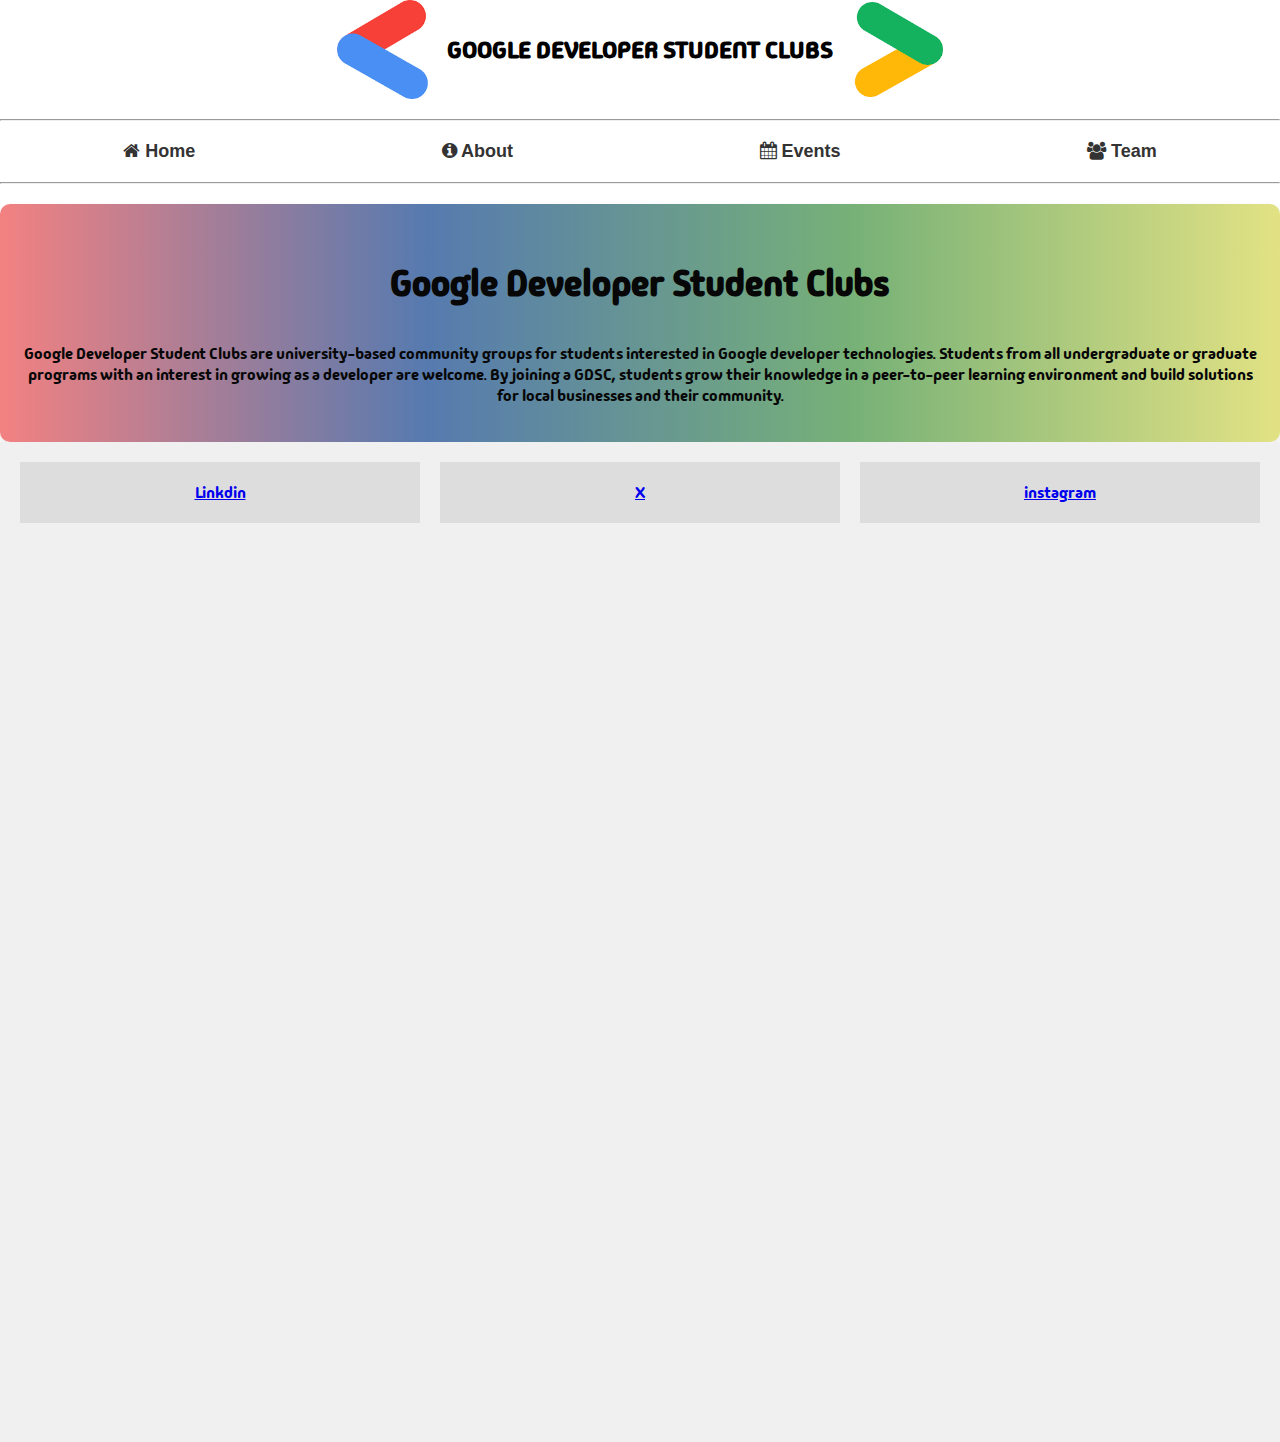
==== index.html @ c8a12a69 "events" ====
<!DOCTYPE html>
<html lang="en">
<head>
    <meta charset="UTF-8">
    <meta name="viewport" content="width=device-width, initial-scale=1.0">
    <link rel="stylesheet" href="stylesheet.css">
    <link rel="stylesheet" href="https://cdnjs.cloudflare.com/ajax/libs/font-awesome/4.7.0/css/font-awesome.min.css">
    <link rel="preconnect" href="https://fonts.googleapis.com">
    <link rel="preconnect" href="https://fonts.gstatic.com" crossorigin>
    <link href="https://fonts.googleapis.com/css2?family=Madimi+One&display=swap" rel="stylesheet">
    <title>GOOGLE DEVELOPER STUDENTS CLUB</title>
</head>
<body>

    <div class="image-container">
        <img src="IMG_20240304_204135.png" alt="Image 1" width="100">
        <h2>GOOGLE DEVELOPER STUDENT CLUBS</h2>
        <img src="IMG_20240304_204146.png" alt="Image 2" width="100">
    </div>

    <hr>

    <div class="nav-container">
        <nav>
            <a href="gdscwebsite.html"><i class="fa fa-home"></i> Home</a>
            <a href="about.html"><i class="fa fa-info-circle"></i> About</a>
            <a href="events.html"><i class="fa fa-calendar"></i> Events</a>
            <a href="team.html"><i class="fa fa-users"></i> Team</a>
        </nav>
    </div>

    <hr>

    <div class="intro">
        <div class="madimi-one-regular">
            <p>Google Developer Student Clubs</p>
        </div>
        <p>Google Developer Student Clubs are university-based community groups for students interested in Google developer technologies. Students from all undergraduate or graduate programs with an interest in growing as a developer are welcome. By joining a GDSC, students grow their knowledge in a peer-to-peer learning environment and build solutions for local businesses and their community.</p>
    </div>
    <div class ="additional-content">
    <div class="grid-container">
        <div class="grid-item"> <a href="https://www.linkedin.com/company/dscmmdu/"> Linkdin</a>
        </div>
        <div class="grid-item"><a href="https://x.com/gdsc_mmdu?t=2R_I44zn91MVbKIuBrNYTg&s=09"> X</a></div>
        <div class="grid-item"><a href="https://www.instagram.com/gdsc_mmdu?igsh=N2piY3U4ZTE0ZHln"> instagram</a></div>
       
        
    </div>
</div>
</body>
</html>
---- stylesheet.css ----
body {
    margin: 0;
    padding: 0;
    font-family: 'Madimi One', sans-serif;
    overflow-y: auto;
}

.image-container {
    display: flex;
    align-items: center;
    justify-content: center;
}

h2 {
    font-size: 24px;
    font-weight: bold;
    margin: 0 10px;
}

img {
    max-width: 100%;
    height: auto;
}

hr {
    margin: 20px 0;
}

.nav-container {
    text-align: center;
}

nav {
    display: flex;
    justify-content: space-around;
}

nav a {
    font-family: 'Arial', sans-serif;
    font-size: 18px;
    text-decoration: none;
    color: #333;
    font-weight: bold;
}

nav a:hover {
    color: rgb(11, 106, 122);
}

.intro {
    background: linear-gradient(to right, rgb(243, 129, 129), rgb(86, 122, 175), rgb(119, 177, 119), rgb(226, 226, 132));
    color: #070707;
    padding: 20px;
    text-align: center;
    
    border-radius: 10px;
    box-shadow: 0 4px 8px rgba(0, 0, 0, 0.1); 
}

.madimi-one-regular {
    font-family: 'Madimi One', sans-serif;
    font-size: 36px;
    font-weight: bold;
}
.card {
    max-width: 600px;
    margin: 50px auto;
    background: #fff;
    border-radius: 10px;
    box-shadow: 0 4px 8px rgba(0, 0, 0, 0.1);
}

.grid-container {
    display: grid;
    grid-template-columns: repeat(3, 1fr); 
    gap: 20px; 
    padding: 20px; 
}

.grid-item {
    background-color: #ddd;
    padding: 20px;
    text-align: center;
}
.additional-content {
    
    height: 1000px; 
    background-color: #f0f0f0;
}
.mukta-semibold {
    font-family: "Mukta", sans-serif;
    font-weight: 600;
    font-style: normal;
  }
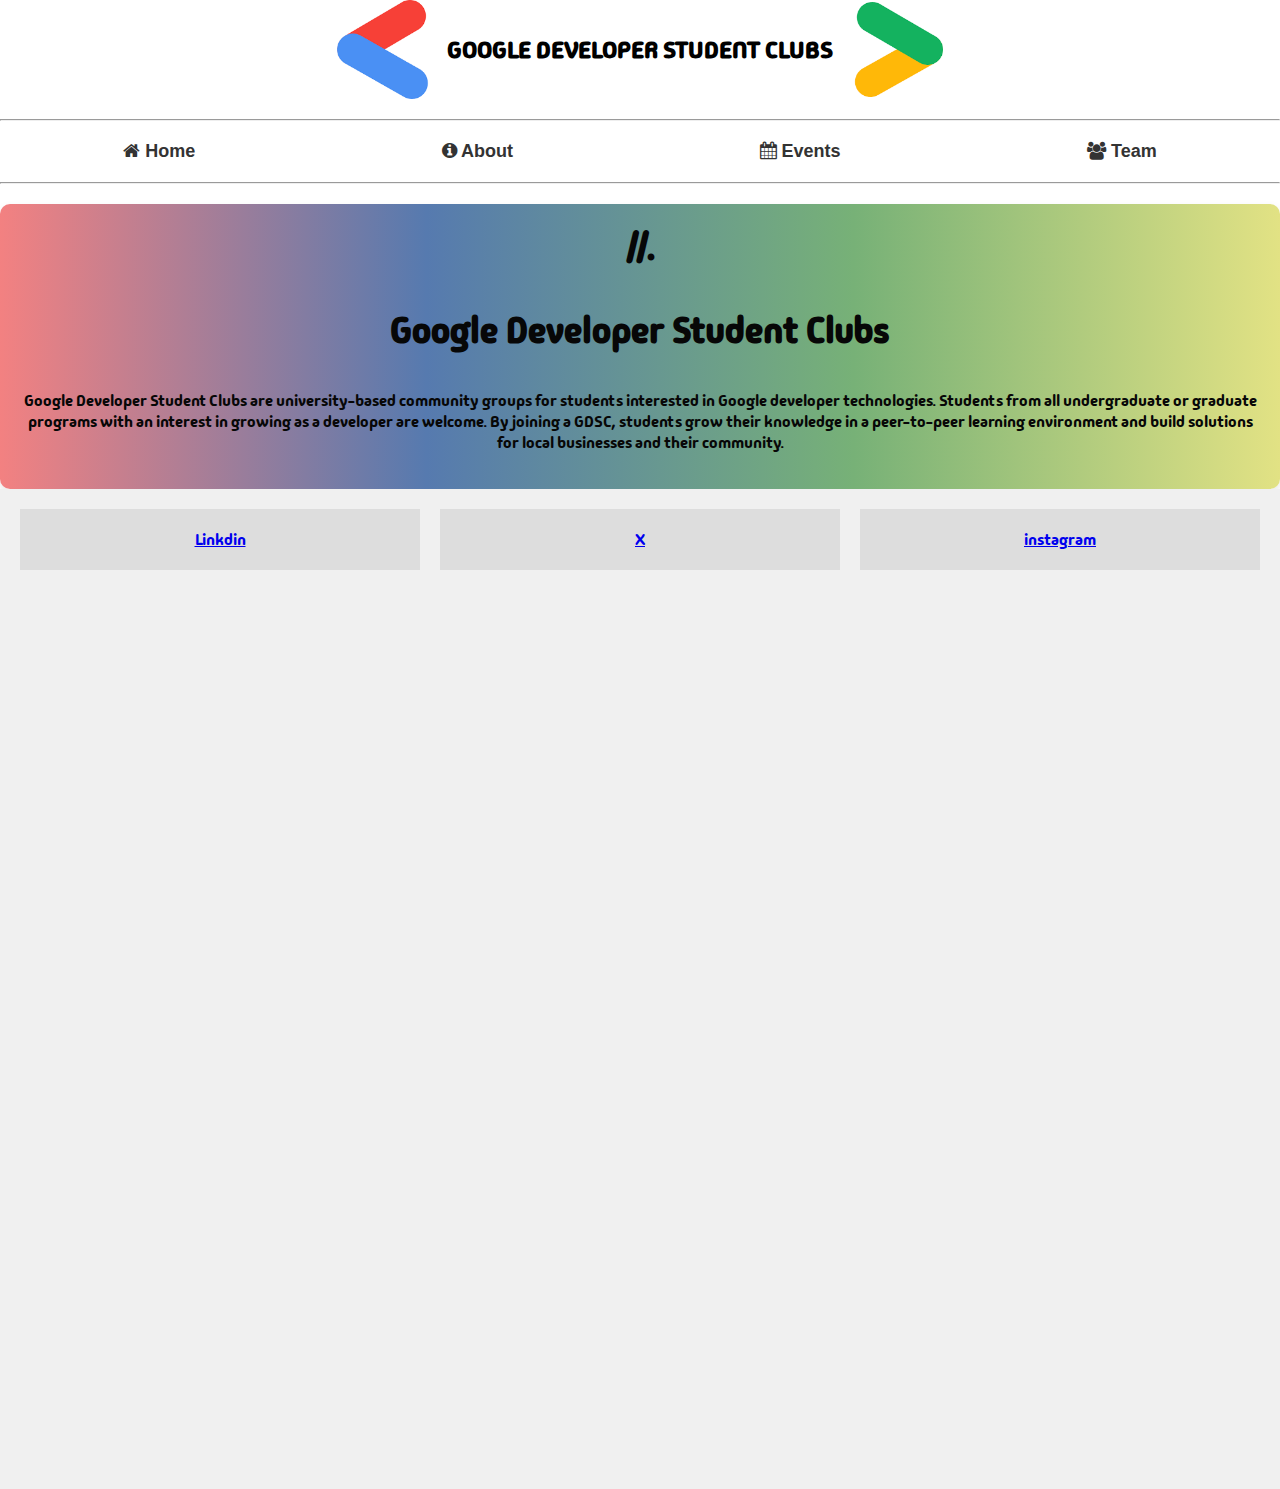
==== commit 57a0e8e6: "commit" ====
--- a/index.html
+++ b/index.html
@@ -32,7 +32,7 @@
     <hr>
 
     <div class="intro">
-        <div class="madimi-one-regular">
+        <div class="madimi-one-regular">//.
             <p>Google Developer Student Clubs</p>
         </div>
         <p>Google Developer Student Clubs are university-based community groups for students interested in Google developer technologies. Students from all undergraduate or graduate programs with an interest in growing as a developer are welcome. By joining a GDSC, students grow their knowledge in a peer-to-peer learning environment and build solutions for local businesses and their community.</p>
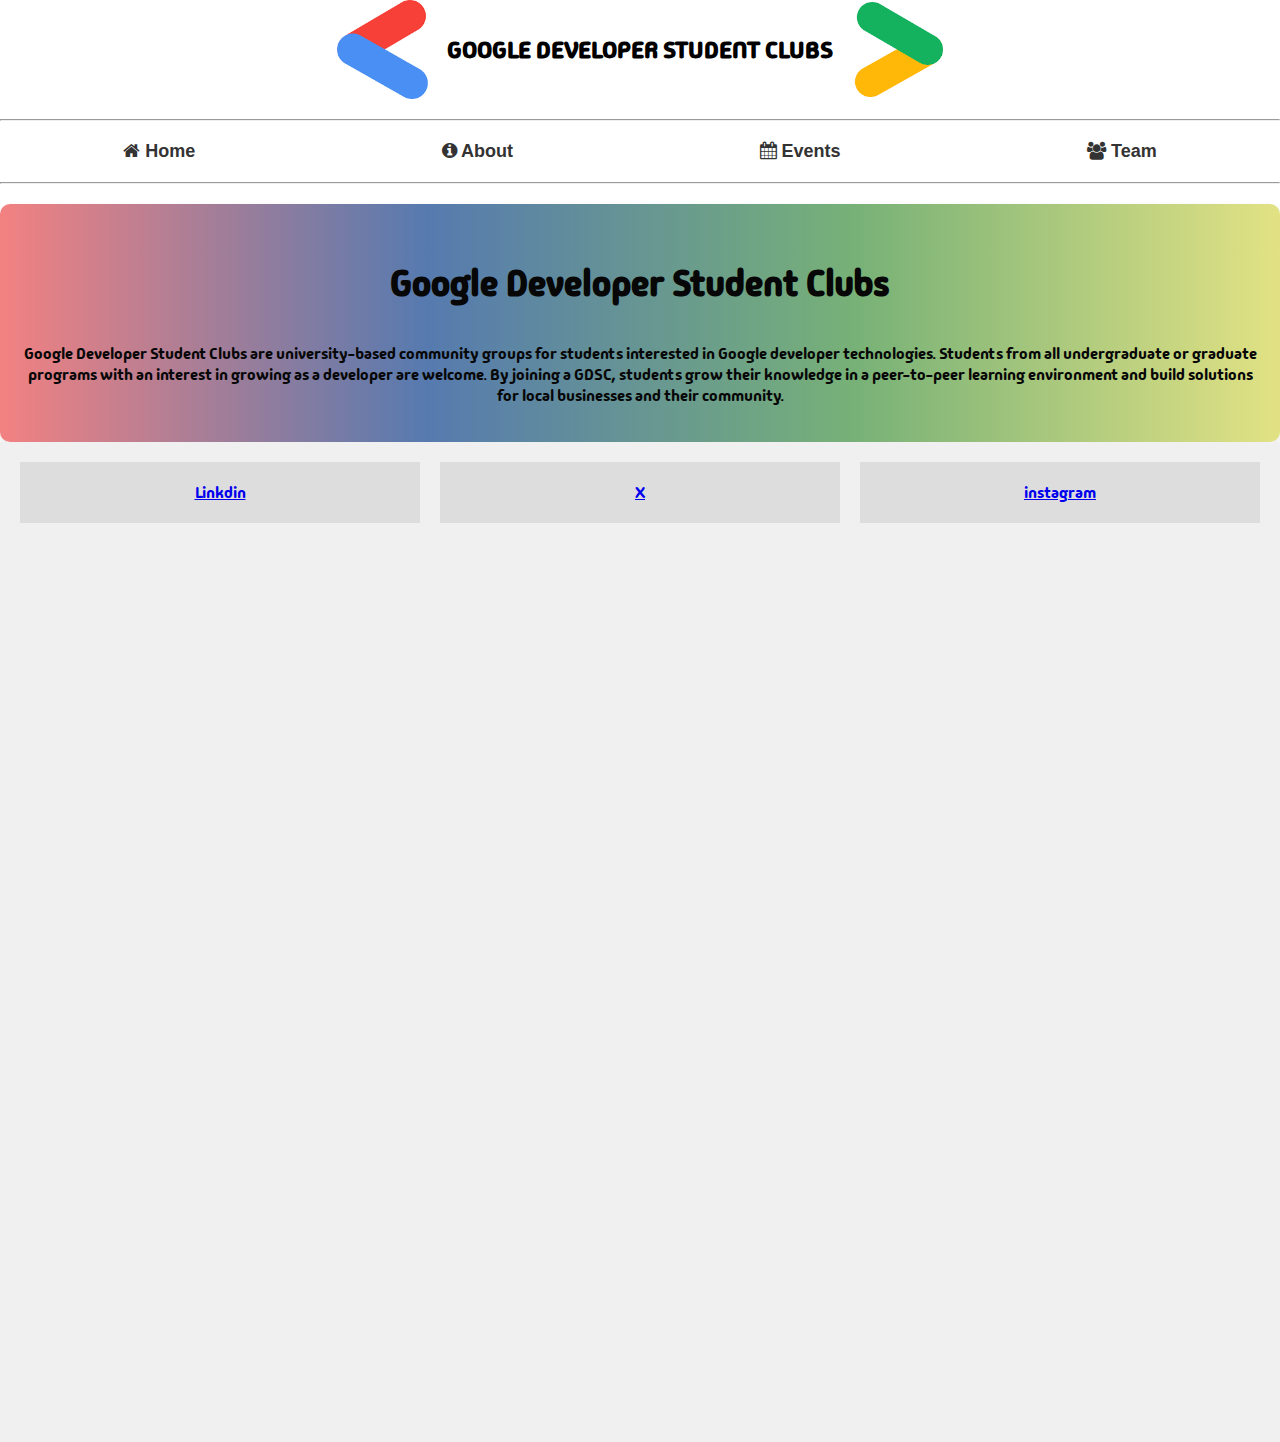
==== commit 15a8a2d9: "commit" ====
--- a/index.html
+++ b/index.html
@@ -32,7 +32,7 @@
     <hr>
 
     <div class="intro">
-        <div class="madimi-one-regular">//.
+        <div class="madimi-one-regular">
             <p>Google Developer Student Clubs</p>
         </div>
         <p>Google Developer Student Clubs are university-based community groups for students interested in Google developer technologies. Students from all undergraduate or graduate programs with an interest in growing as a developer are welcome. By joining a GDSC, students grow their knowledge in a peer-to-peer learning environment and build solutions for local businesses and their community.</p>
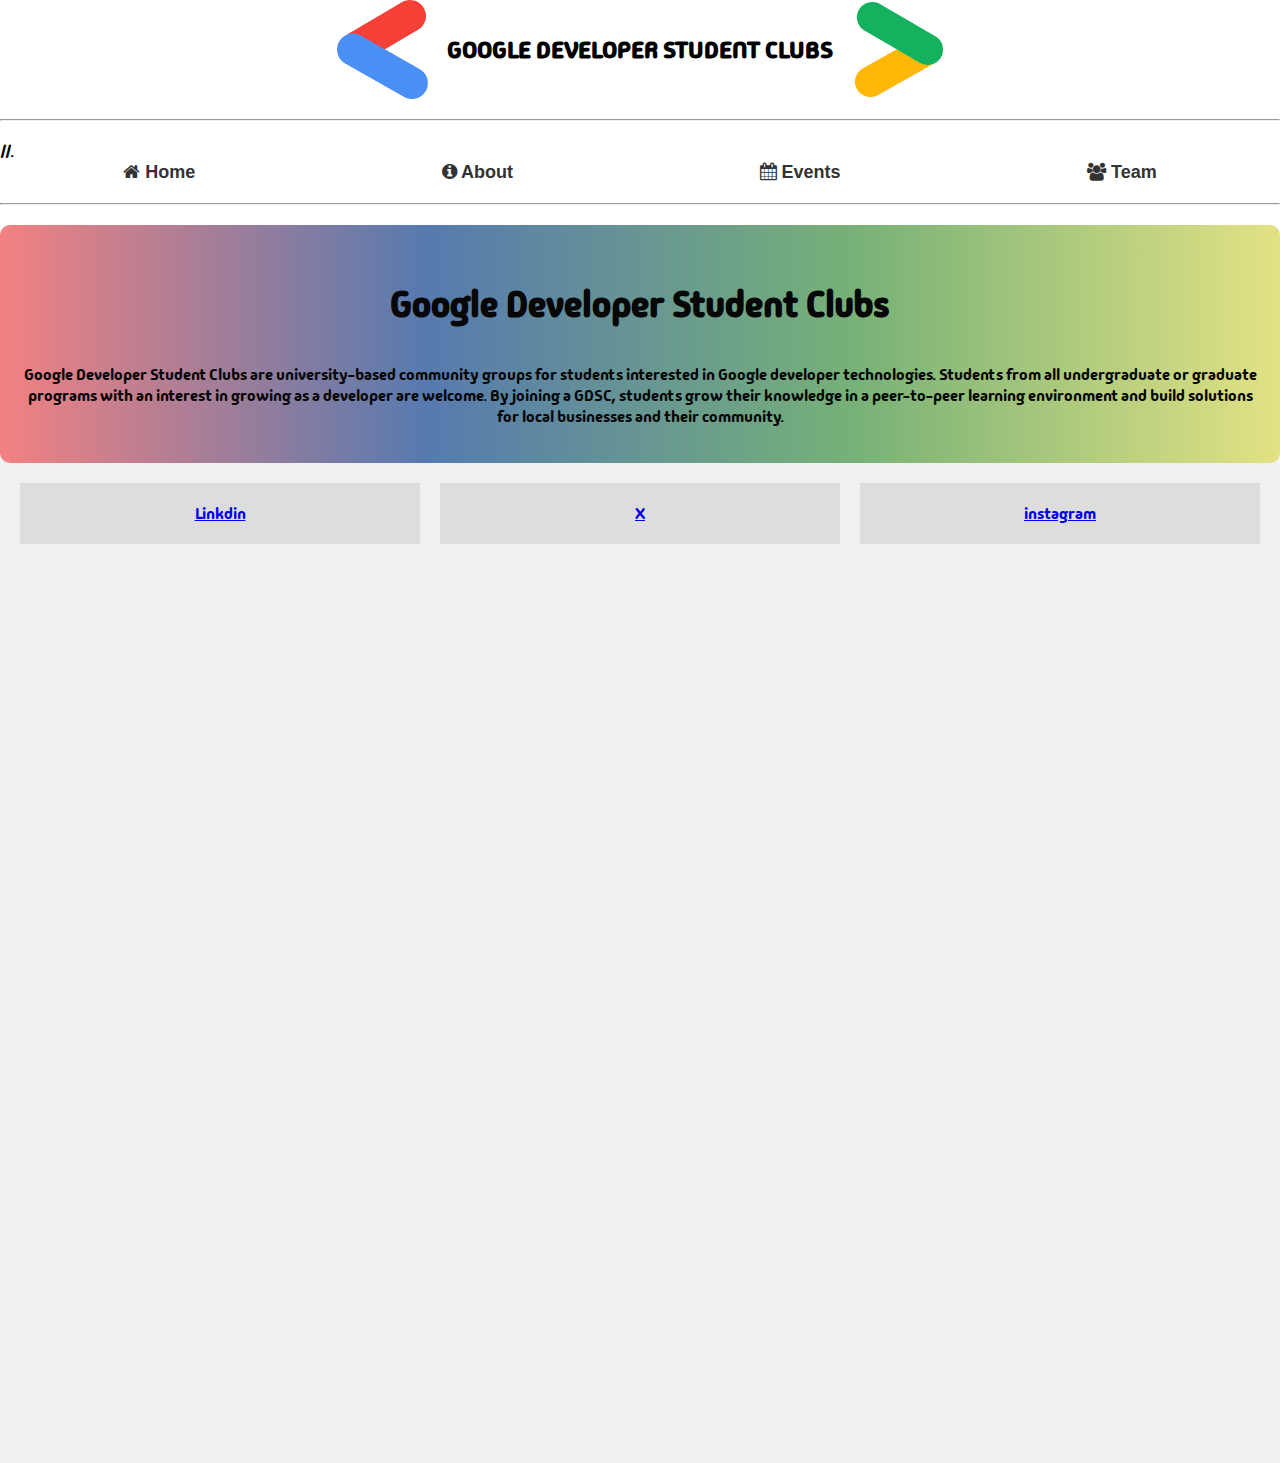
==== commit 4c5d3869: "commit" ====
--- a/index.html
+++ b/index.html
@@ -18,7 +18,7 @@
         <img src="IMG_20240304_204146.png" alt="Image 2" width="100">
     </div>
 
-    <hr>
+    <hr>//.
 
     <div class="nav-container">
         <nav>
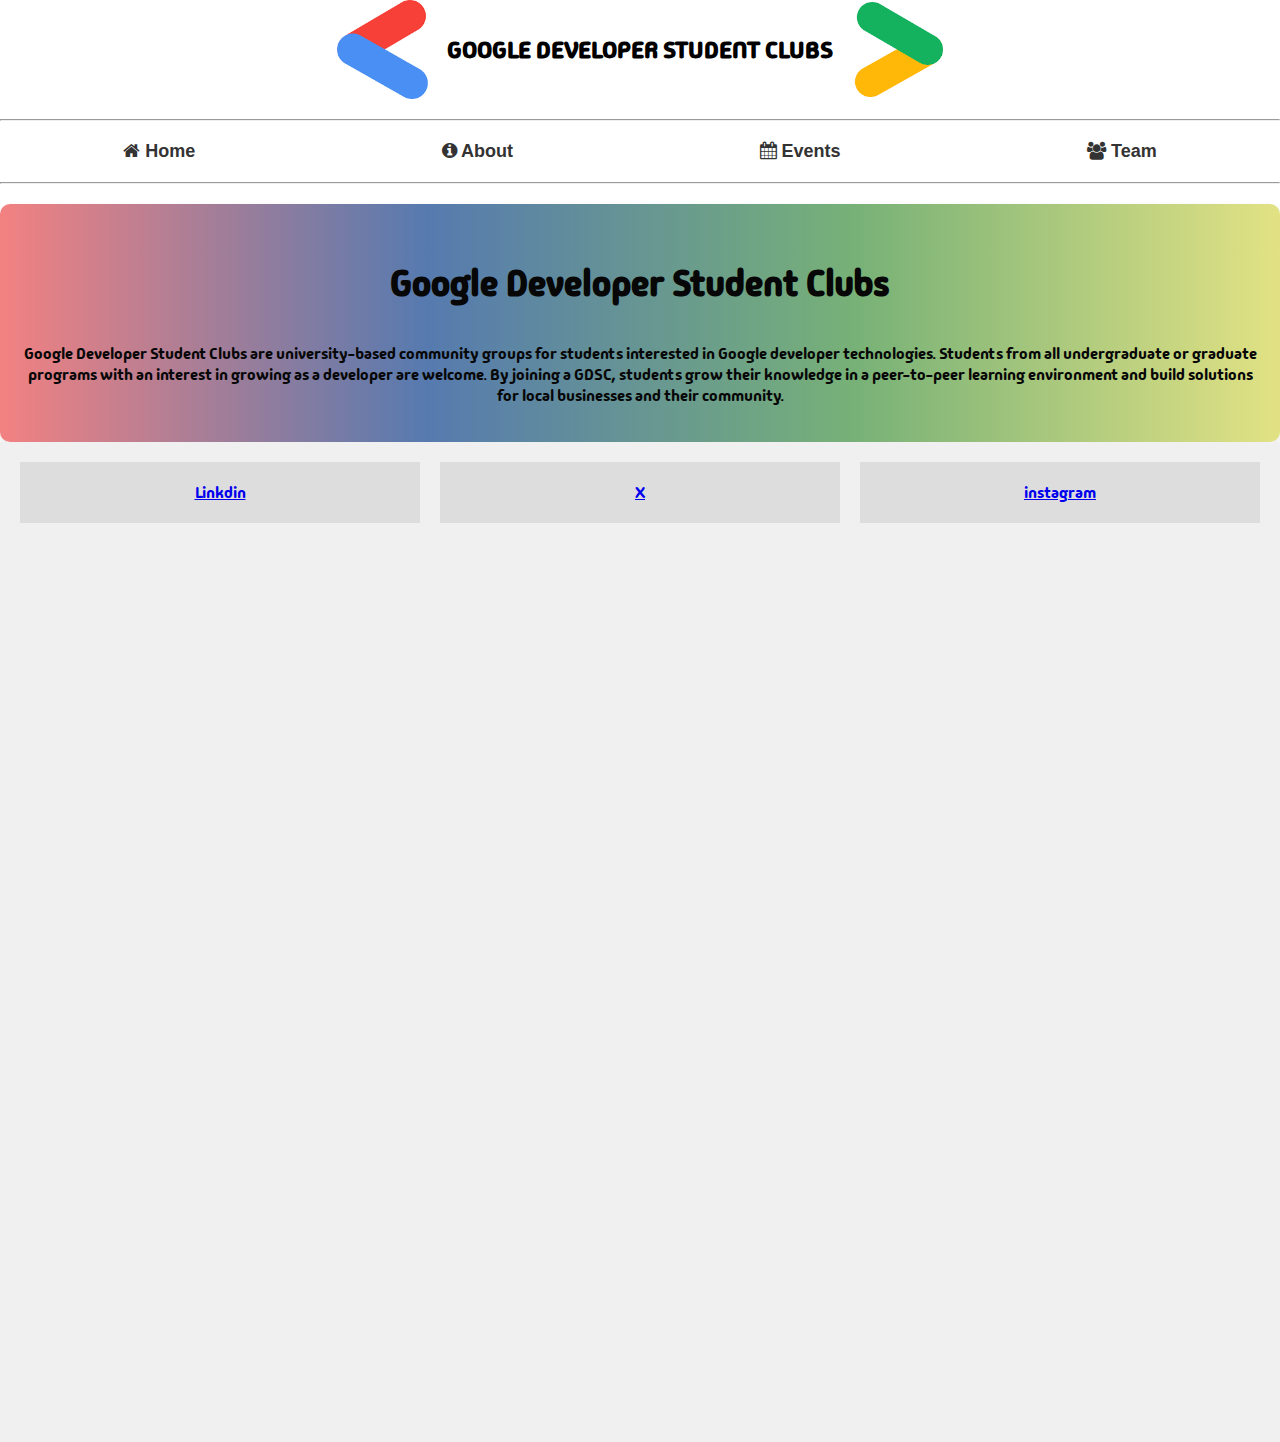
==== commit 26437657: "commit" ====
--- a/index.html
+++ b/index.html
@@ -18,7 +18,7 @@
         <img src="IMG_20240304_204146.png" alt="Image 2" width="100">
     </div>
 
-    <hr>//.
+    <hr>
 
     <div class="nav-container">
         <nav>
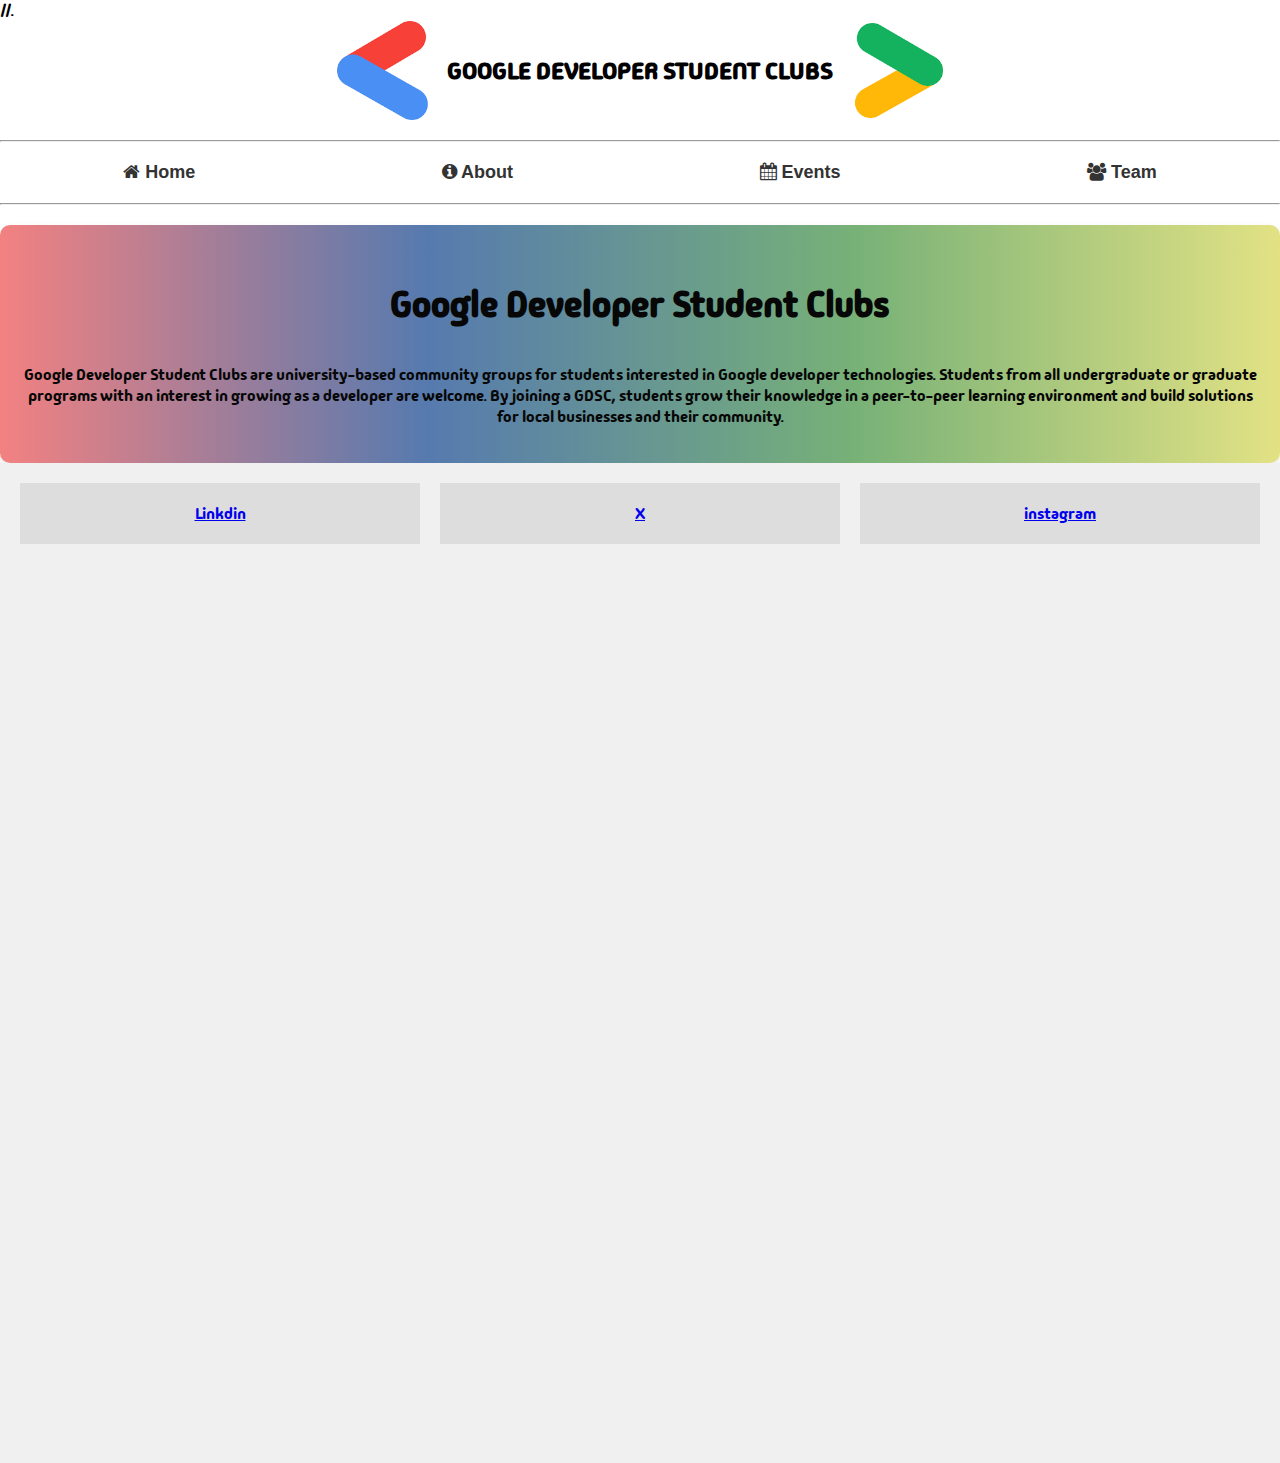
==== commit 4ffac4eb: "commit" ====
--- a/index.html
+++ b/index.html
@@ -11,7 +11,7 @@
     <title>GOOGLE DEVELOPER STUDENTS CLUB</title>
 </head>
 <body>
-
+//.
     <div class="image-container">
         <img src="IMG_20240304_204135.png" alt="Image 1" width="100">
         <h2>GOOGLE DEVELOPER STUDENT CLUBS</h2>
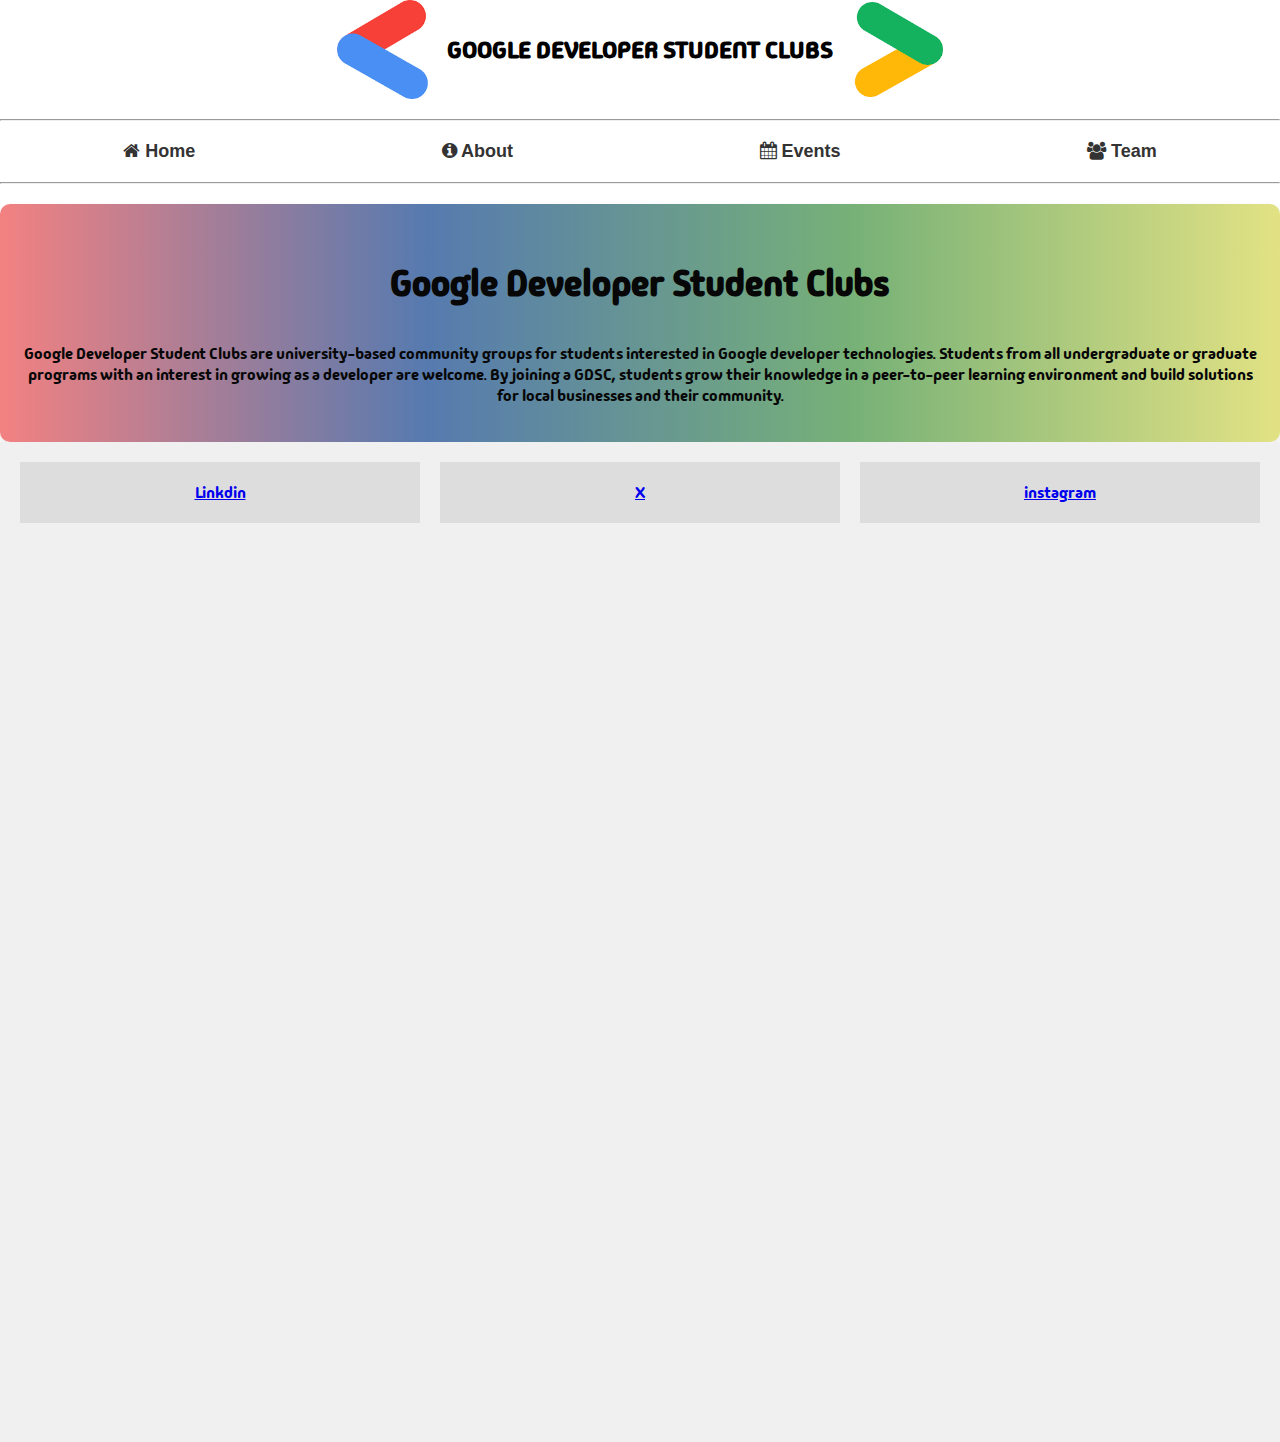
==== commit 44a22a8f: "commit" ====
--- a/index.html
+++ b/index.html
@@ -11,7 +11,7 @@
     <title>GOOGLE DEVELOPER STUDENTS CLUB</title>
 </head>
 <body>
-//.
+
     <div class="image-container">
         <img src="IMG_20240304_204135.png" alt="Image 1" width="100">
         <h2>GOOGLE DEVELOPER STUDENT CLUBS</h2>
